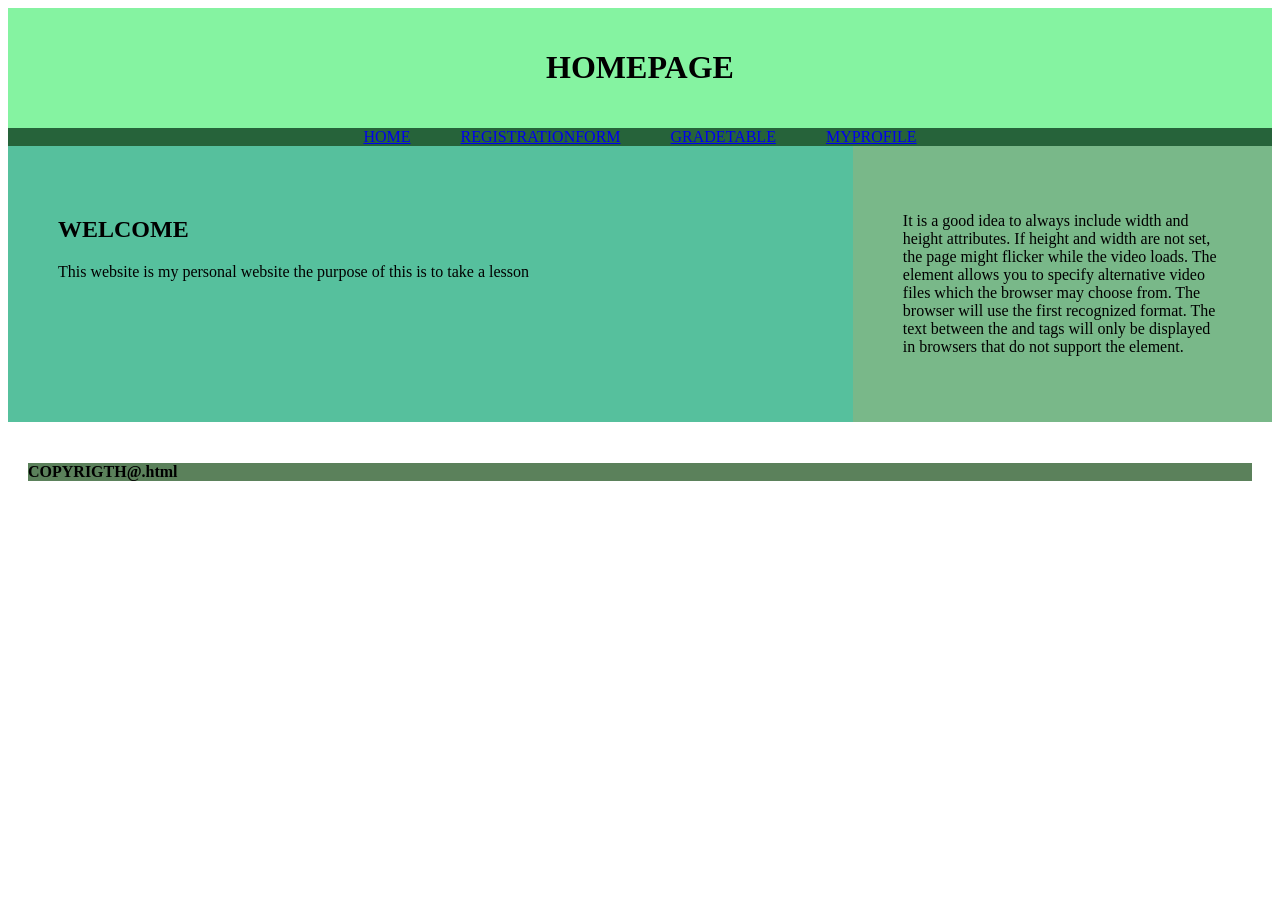
==== frontend/HOMEPAGE.html @ 0723faf1 "Update portfolio" ====
<!DOCTYPE html>
<html lang="en">
<head>
    <meta charset="UTF-8">
    <meta name="viewport" content="width=device-width, initial-scale=1.0">
    <title>Document</title>
</head>
<body >
    <Header style="background-color: rgb(133, 243, 161); text-align:center; padding: 20px">
        <h1>HOMEPAGE</h1>
    </Header>

    <nav style="background-color: rgb(38, 99, 58); display:flex; justify-content:center; gap: 50px">
        <a href="HOMEPAGE.html">HOME</a>
        <a href="REGISTRATIONFORM.HTML">REGISTRATIONFORM</a>
        <a href="GRADETABLE.HTML">GRADETABLE</a>
        <a href="MYPROFILE.HTML">MYPROFILE</a>
    
    </nav>

    <div style="display: flex;">
    <section style="background-color: rgb(86, 192, 157); padding: 50px; width:70%">
        <h1>WELCOME</h1>
        <p>This website is my personal website the purpose of this is to take a lesson</p>

    </section>

    <aside style="background-color: rgb(121, 184, 137);padding: 50px; Width:30% ">

        <p>    	It is a good idea to always include width and height attributes. If height and width are not set, the page might flicker while the video loads.
	The  element allows you to specify alternative video files which the browser may choose from. The browser will use the first recognized format.
	The text between the  and tags will only be displayed in browsers that do not support the element.

        </p>
    </aside>
</div>
  <footer style="padding: 20px;">
    <h4 style="background-color: rgb(91, 129, 91);">COPYRIGTH@.html</h4>
</footer>
</body>
</html>
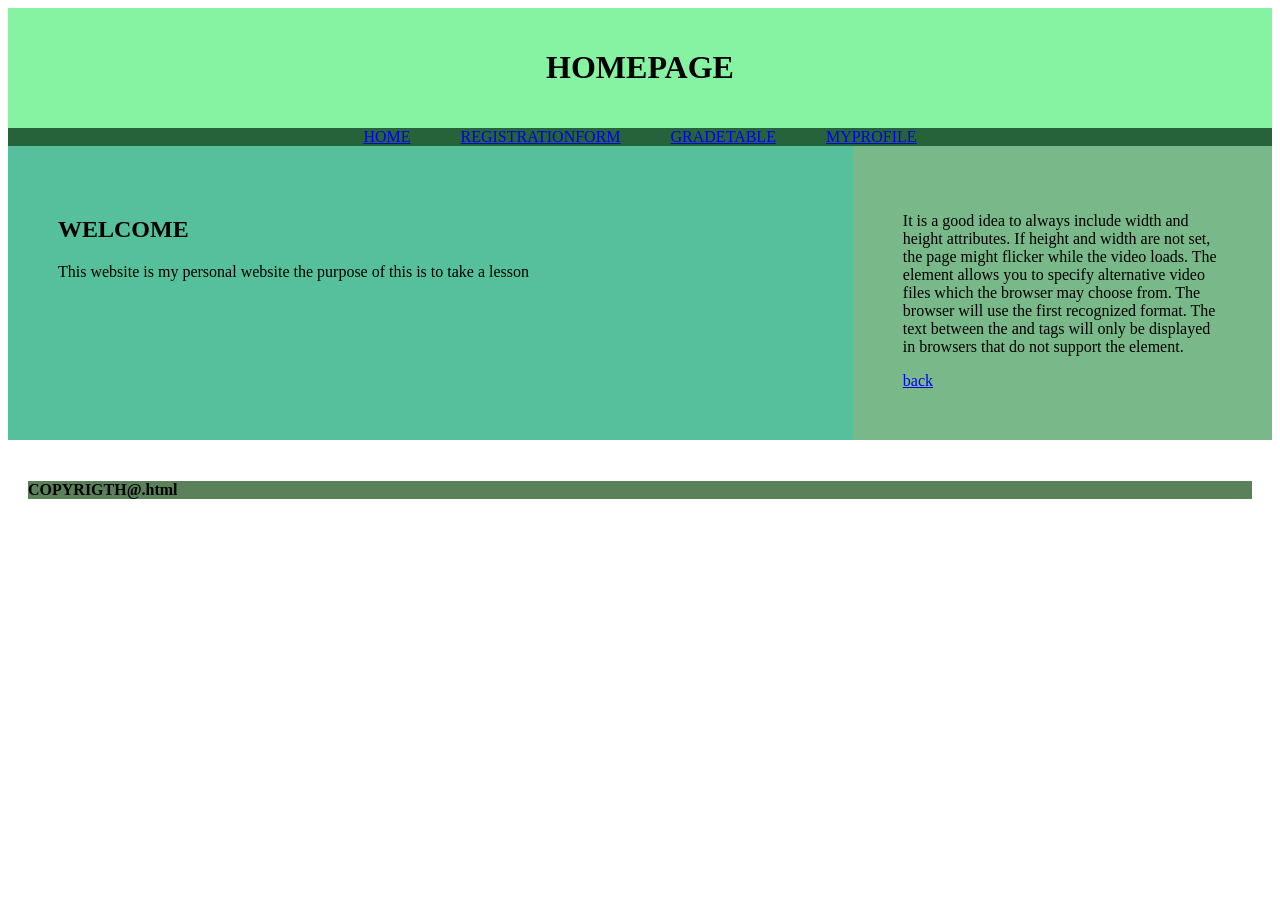
==== commit 3e8f95a9: "Update about section" ====
--- a/frontend/HOMEPAGE.html
+++ b/frontend/HOMEPAGE.html
@@ -32,7 +32,10 @@
 	The text between the  and tags will only be displayed in browsers that do not support the element.
 
         </p>
+
+        <a href="index.html">back</a>
     </aside>
+
 </div>
   <footer style="padding: 20px;">
     <h4 style="background-color: rgb(91, 129, 91);">COPYRIGTH@.html</h4>
